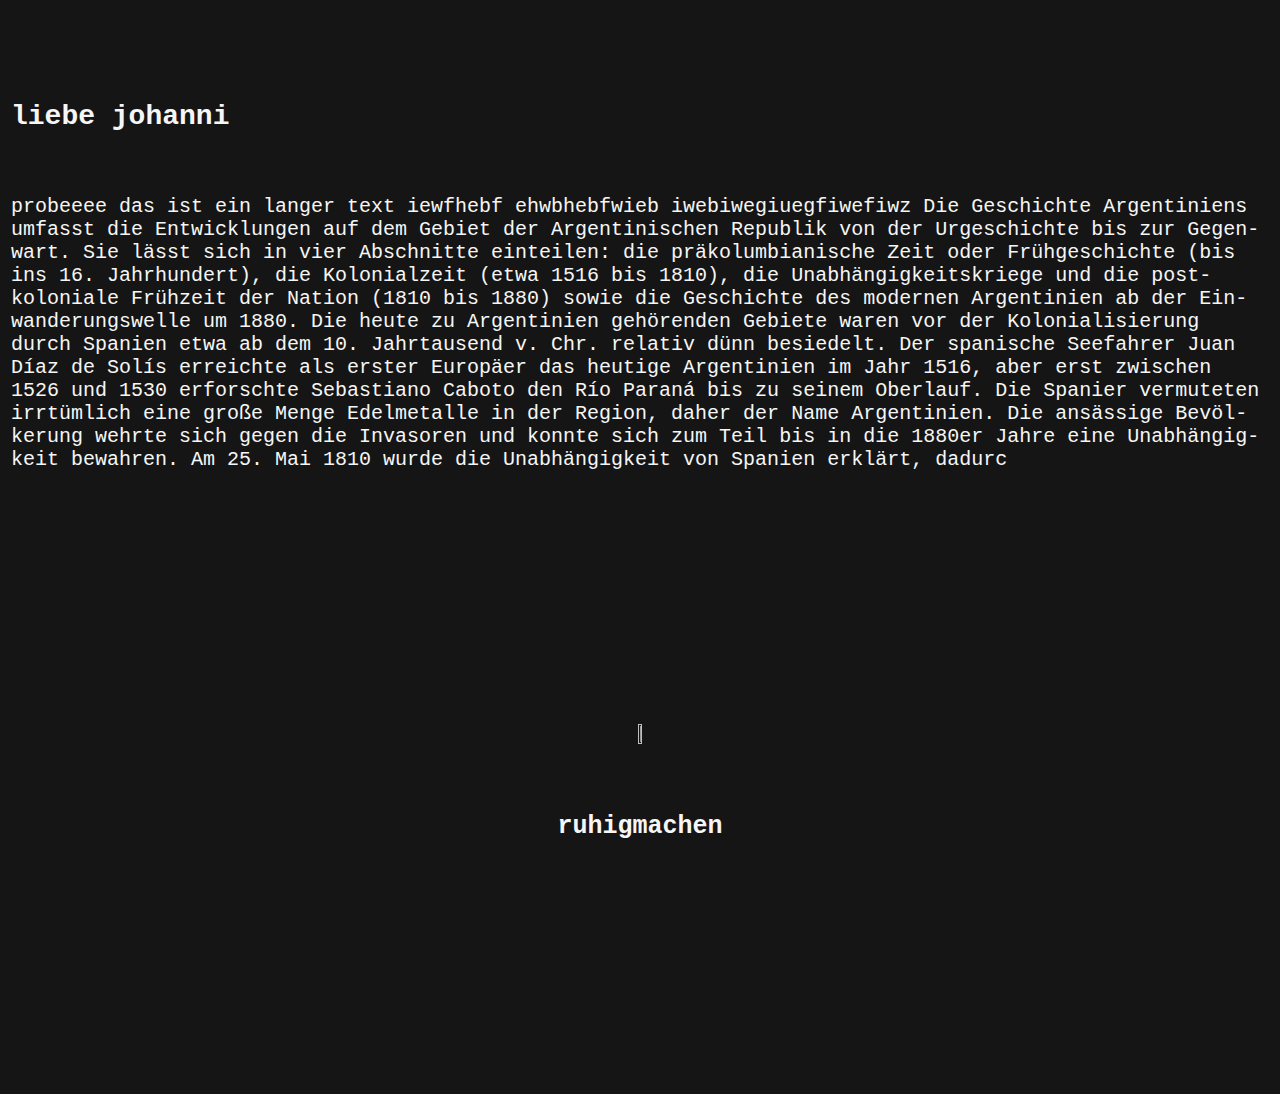
==== entscheidung/dunkel/index.html @ f3c9ac44 "Add files via upload" ====
<!DOCTYPE html>
<html>
    <head>
       <meta charset="utf-8">
       <title>hannis page</title>
       <meta name="viewport" content="width=devide-width, initial-scale=1.0">
       <link rel="stylesheet" href="style.css">

    </head>
    <body>
        <h1 class="text anrede">
            liebe johanni
        </h1>
        <p class="text woerter">
            probeeee das ist ein langer text iewfhebf ehwbhebfwieb iwebiwegiuegfiwefiwz 
Die Geschichte Argentiniens umfasst die Entwick­lungen auf dem Gebiet der Argentinischen Republik von der Urge­schichte bis zur Gegen­wart. Sie lässt sich in vier Ab­schnitte ein­teilen: die prä­kolum­bianische Zeit oder Früh­ge­schichte (bis ins 16. Jahr­hundert), die Kolonial­zeit (etwa 1516 bis 1810), die Unab­häng­ig­keits­kriege und die post­koloniale Früh­zeit der Nation (1810 bis 1880) sowie die Geschichte des modernen Argen­tinien ab der Ein­wander­ungs­welle um 1880. Die heute zu Argen­tinien gehören­den Gebiete waren vor der Koloni­alisierung durch Spanien etwa ab dem 10. Jahr­tausend v. Chr. relativ dünn besiedelt. Der spanische Seefahrer Juan Díaz de Solís erreichte als erster Europäer das heutige Argen­tinien im Jahr 1516, aber erst zwischen 1526 und 1530 erforschte Sebastiano Caboto den Río Paraná bis zu seinem Ober­lauf. Die Spanier vermuteten irrtüm­lich eine große Menge Edel­metalle in der Region, daher der Name Argen­tinien. Die ansässige Bevöl­kerung wehrte sich gegen die Invasoren und konnte sich zum Teil bis in die 1880er Jahre eine Unab­hängig­keit bewahren. Am 25. Mai 1810 wurde die Unab­hängigkeit von Spanien erklärt, dadurc
        </p>
    <div class="link"> 
    <a href="https://open.spotify.com/playlist/63qzNWLOHhBcC1DsdZGH1M?si=d0df78c5b00747a1&pt=3085134cfd7b4528af32d023b8781f9a">
    <button class="bild img-size">
        <img src="../playlist.jpg">
    </button>
    </a>
    <h3 class="playlistname">
        ruhigmachen
    </h3>
    </div>
    </body>
</html>
---- entscheidung/dunkel/style.css ----
html {
    height: 100%; /* <------------ */
}
body {
    background-color:#151515;
    font-family: 'Courier New';
    text-align: center;
    height: 100%;
}

.text{
    font-family: 'Courier New';
    color: #F6F6F6;
    text-align: left;
    margin-left: 3px;
    margin-right: 3px;
}
.anrede {
    font-size: 28px;
    margin-top: 8%;
    margin-bottom: 5%;
}
.woerter {
    font-size: 20px;
}
.playlistname {
    font-family: 'Courier New';
    font-size:25px;
    margin-top:5%;
    color: #F6F6F6;
    padding-bottom: 20%;
}

.img-size img {
    width: 40%;
    height: 40%;
    border-radius:10%;
    -webkit-border-radius: 10%;
}

.bild {
    text-align: center;
    border:none;
    padding:0;
    background:transparent;
    border-radius:20px;
    -webkit-border-radius: 20px;
}
.link {
    margin-top: 20%;
    margin-bottom: 20%;
}
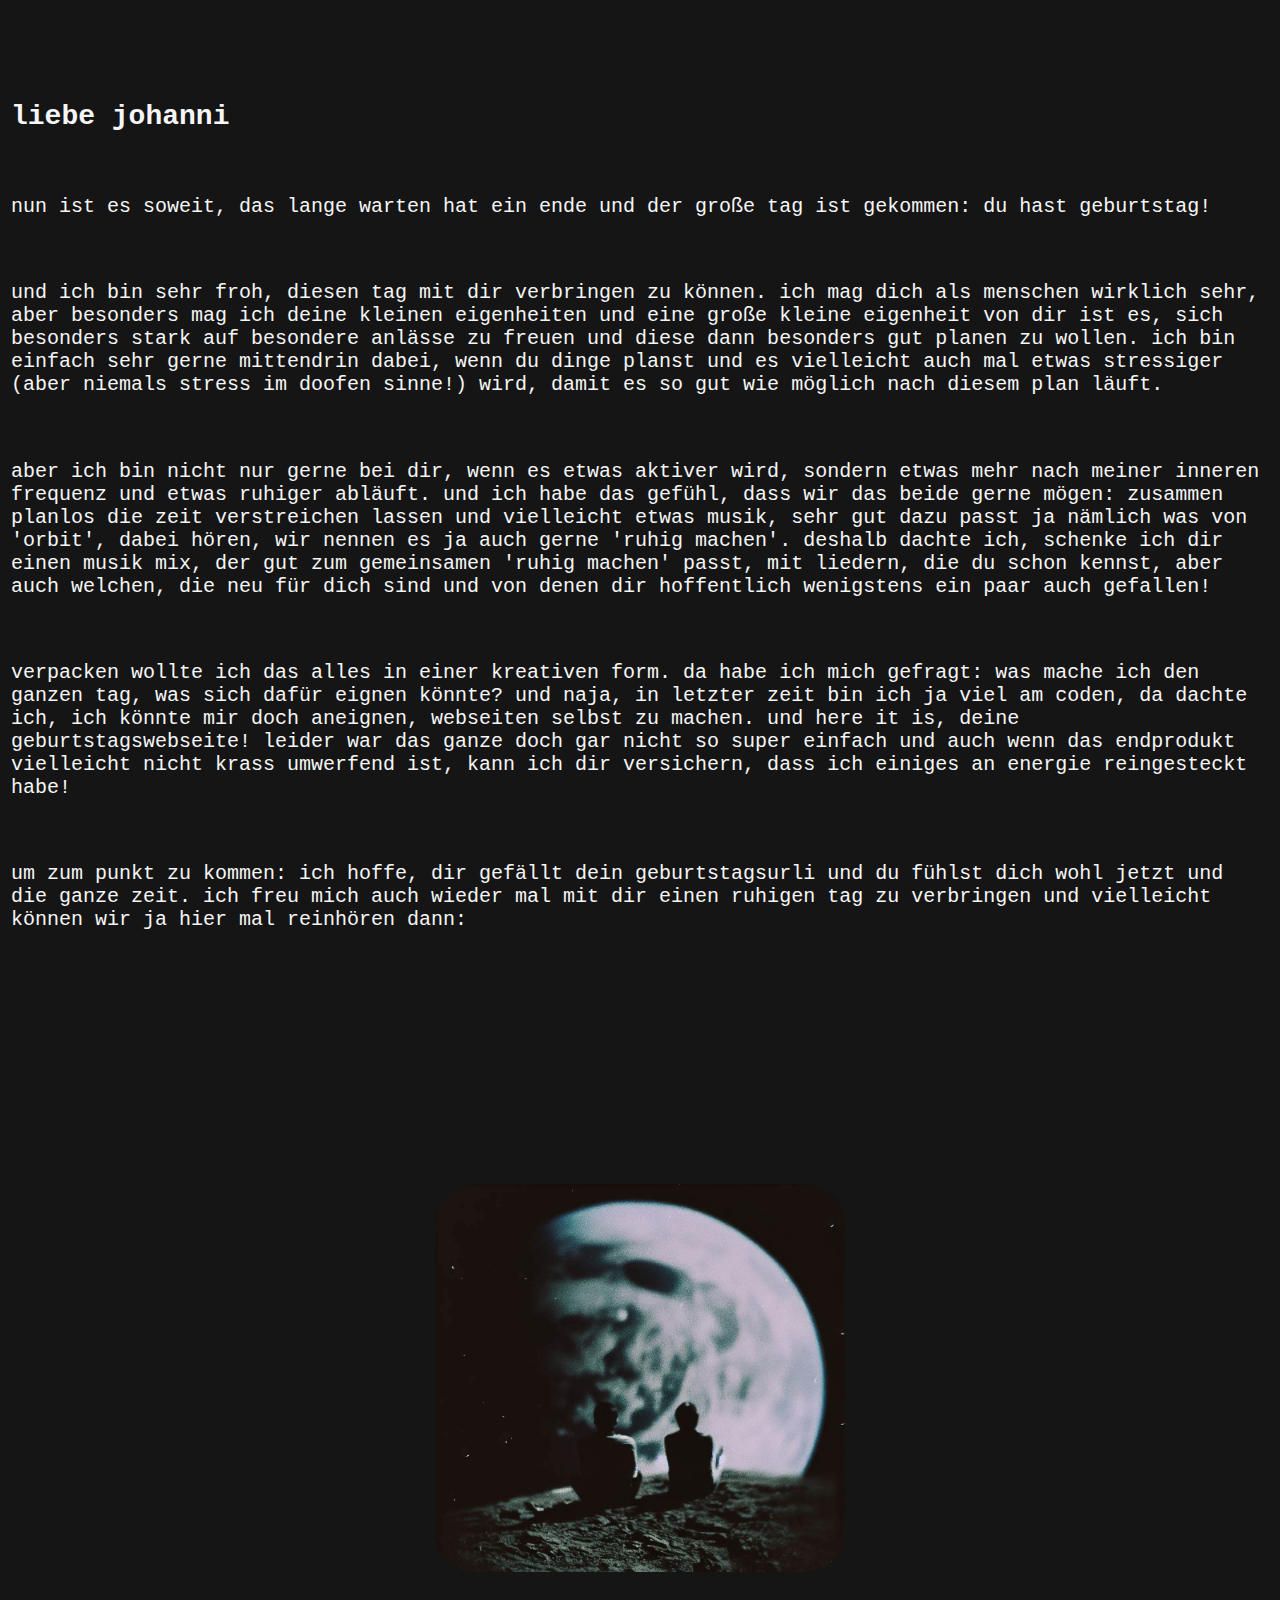
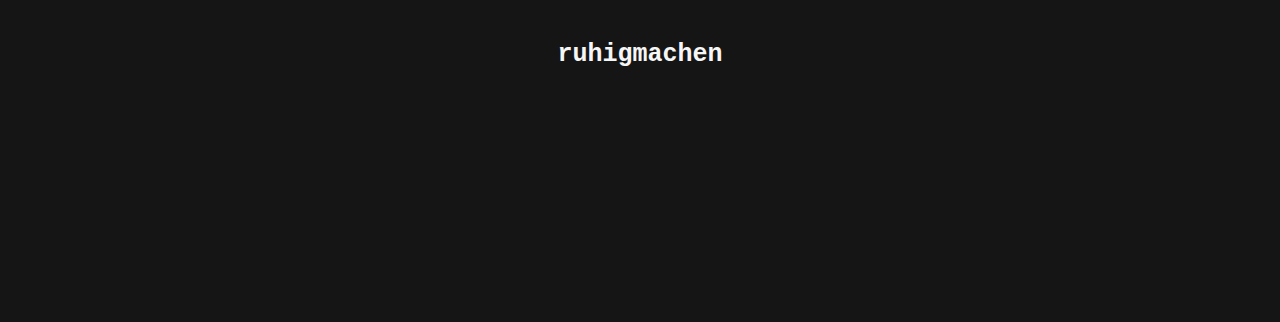
==== commit 64057e6e: "Add files via upload" ====
--- a/entscheidung/dunkel/index.html
+++ b/entscheidung/dunkel/index.html
@@ -12,8 +12,22 @@
             liebe johanni
         </h1>
         <p class="text woerter">
-            probeeee das ist ein langer text iewfhebf ehwbhebfwieb iwebiwegiuegfiwefiwz 
-Die Geschichte Argentiniens umfasst die Entwick­lungen auf dem Gebiet der Argentinischen Republik von der Urge­schichte bis zur Gegen­wart. Sie lässt sich in vier Ab­schnitte ein­teilen: die prä­kolum­bianische Zeit oder Früh­ge­schichte (bis ins 16. Jahr­hundert), die Kolonial­zeit (etwa 1516 bis 1810), die Unab­häng­ig­keits­kriege und die post­koloniale Früh­zeit der Nation (1810 bis 1880) sowie die Geschichte des modernen Argen­tinien ab der Ein­wander­ungs­welle um 1880. Die heute zu Argen­tinien gehören­den Gebiete waren vor der Koloni­alisierung durch Spanien etwa ab dem 10. Jahr­tausend v. Chr. relativ dünn besiedelt. Der spanische Seefahrer Juan Díaz de Solís erreichte als erster Europäer das heutige Argen­tinien im Jahr 1516, aber erst zwischen 1526 und 1530 erforschte Sebastiano Caboto den Río Paraná bis zu seinem Ober­lauf. Die Spanier vermuteten irrtüm­lich eine große Menge Edel­metalle in der Region, daher der Name Argen­tinien. Die ansässige Bevöl­kerung wehrte sich gegen die Invasoren und konnte sich zum Teil bis in die 1880er Jahre eine Unab­hängig­keit bewahren. Am 25. Mai 1810 wurde die Unab­hängigkeit von Spanien erklärt, dadurc
+           nun ist es soweit, das lange warten hat ein ende und der große tag ist gekommen: du hast geburtstag! 
+        </p>
+        <p class="text woerter">
+            und ich bin sehr froh, diesen tag mit dir verbringen zu können. ich mag dich als menschen wirklich sehr, aber besonders mag ich deine kleinen eigenheiten und eine große kleine eigenheit von dir ist es, sich besonders stark auf besondere anlässe zu freuen und diese dann besonders gut planen zu wollen. ich bin einfach sehr gerne mittendrin dabei, wenn du dinge planst und es vielleicht auch mal etwas stressiger (aber niemals stress im doofen sinne!) wird, damit es so gut wie möglich nach diesem plan läuft.
+        </p>
+        <p class="text woerter">
+        aber ich bin nicht nur gerne bei dir, wenn es etwas aktiver wird, sondern etwas mehr nach meiner inneren frequenz und etwas ruhiger abläuft. und ich habe das gefühl, dass wir das beide gerne mögen: zusammen planlos die zeit verstreichen lassen und vielleicht etwas musik, sehr gut dazu passt ja nämlich was von 'orbit', dabei hören, wir nennen es ja auch gerne 'ruhig machen'. deshalb dachte ich, schenke ich dir einen musik mix, der gut zum gemeinsamen 'ruhig machen' passt, mit liedern, die du schon kennst, aber auch welchen, die neu für dich sind und von denen dir hoffentlich wenigstens ein paar auch gefallen!
+        </p>
+
+        <p class="text woerter">
+        verpacken wollte ich das alles in einer kreativen form. da habe ich mich gefragt: was mache ich den ganzen tag, was sich dafür eignen könnte? und naja, in letzter zeit bin ich ja viel am coden, da dachte ich, ich könnte mir doch aneignen, webseiten selbst zu machen. und here it is, deine geburtstagswebseite! leider war das ganze doch gar nicht so super einfach und auch wenn das endprodukt vielleicht nicht krass umwerfend ist, kann ich dir versichern, dass ich einiges an energie reingesteckt habe!
+        </p>
+
+
+        <p class="text woerter">
+        um zum punkt zu kommen: ich hoffe, dir gefällt dein geburtstagsurli und du fühlst dich wohl jetzt und die ganze zeit. ich freu mich auch wieder mal mit dir einen ruhigen tag zu verbringen und vielleicht können wir ja hier mal reinhören dann:
         </p>
     <div class="link"> 
     <a href="https://open.spotify.com/playlist/63qzNWLOHhBcC1DsdZGH1M?si=d0df78c5b00747a1&pt=3085134cfd7b4528af32d023b8781f9a">
--- a/entscheidung/dunkel/style.css
+++ b/entscheidung/dunkel/style.css
@@ -22,6 +22,7 @@
 }
 .woerter {
     font-size: 20px;
+    margin-top: 5%;
 }
 .playlistname {
     font-family: 'Courier New';
